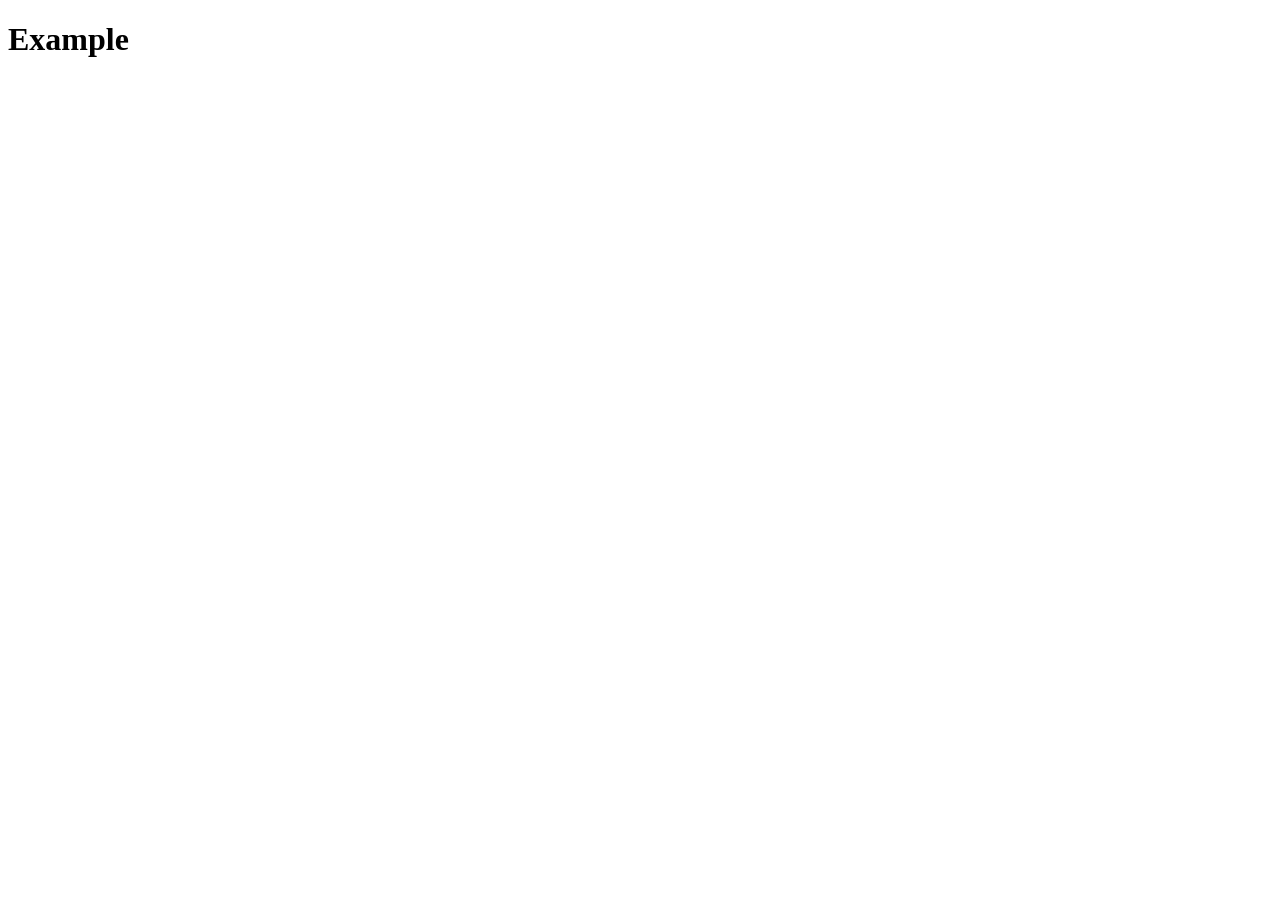
==== JS assignments/mod01 and mod02/task 02/index.html @ bcc051bc "Add initial HTML structure and CSS styles for Tomin Kuppila website - Created index.html for the hom" ====
<!doctype html>
<html>
  <head>
    <meta charset="UTF-8" />
    <title>Testing JavaScript</title>
    <script src="script.js" defer></script>
  </head>
  <body>
    <h1>Example</h1>
  </body>
</html>
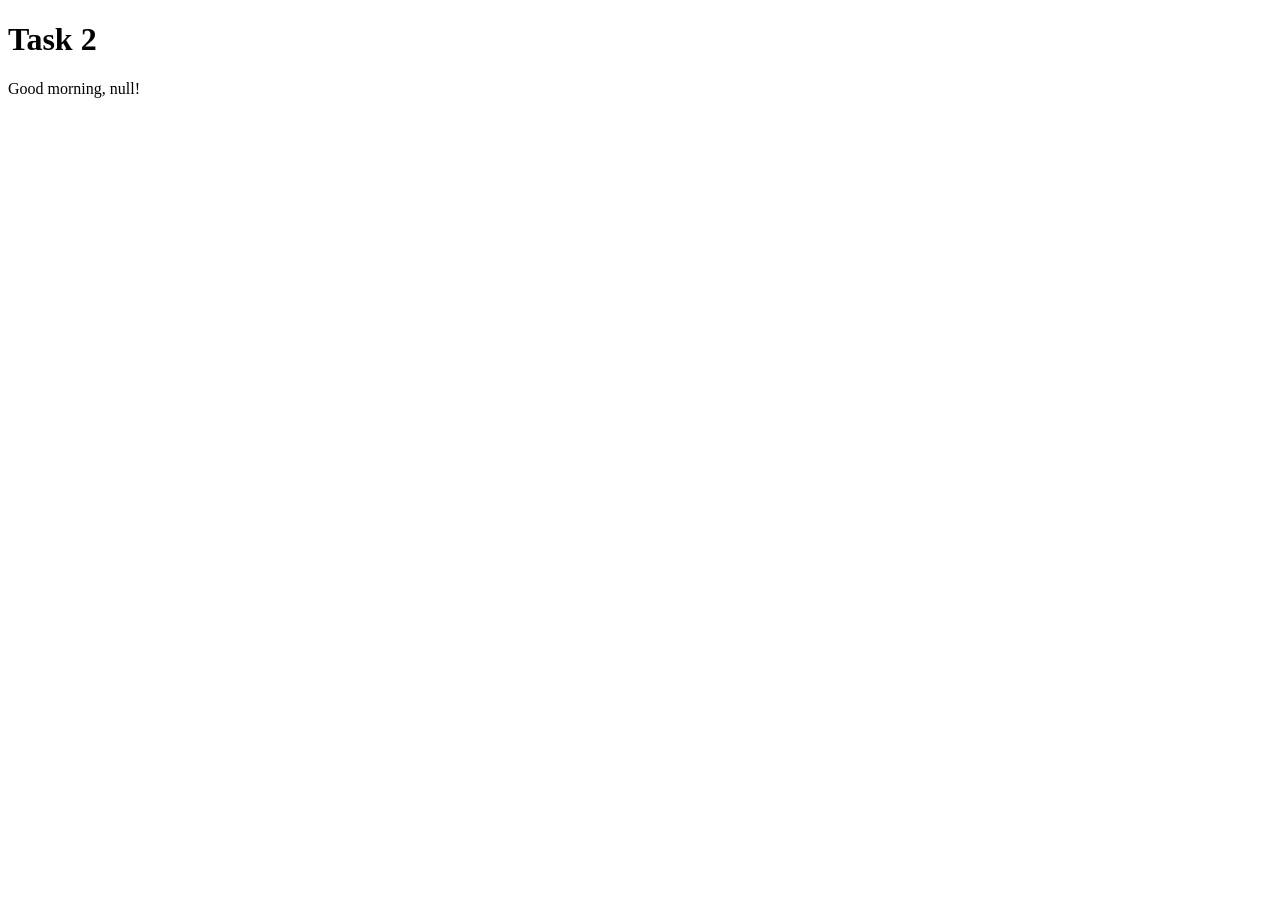
==== commit 4435f02c: "Update HTML and JavaScript files for tasks 2 to 5; add README link and total points" ====
--- a/JS assignments/mod01 and mod02/task 02/index.html
+++ b/JS assignments/mod01 and mod02/task 02/index.html
@@ -2,10 +2,11 @@
 <html>
   <head>
     <meta charset="UTF-8" />
-    <title>Testing JavaScript</title>
+    <title>Task 2</title>
     <script src="script.js" defer></script>
   </head>
   <body>
-    <h1>Example</h1>
+    <h1>Task 2</h1>
+    <p id="target"></p>
   </body>
 </html>
